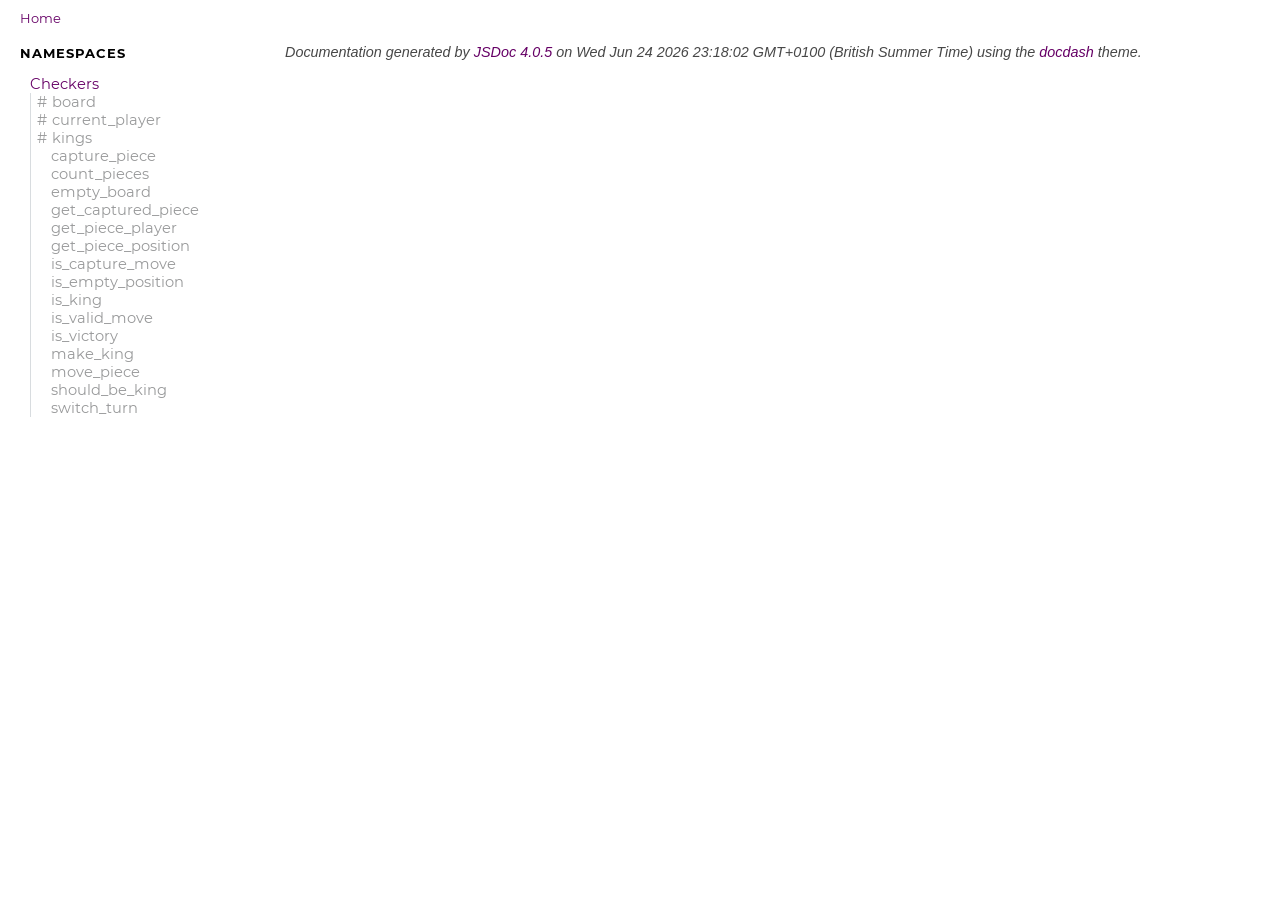
==== docs/index.html @ b890a4d1 "generate docs and aesthetics" ====
<!DOCTYPE html>
<html lang="en">
<head>
    
    <meta charset="utf-8">
    <title>Home - Documentation</title>
    
    
    <script src="scripts/prettify/prettify.js"></script>
    <script src="scripts/prettify/lang-css.js"></script>
    <!--[if lt IE 9]>
      <script src="//html5shiv.googlecode.com/svn/trunk/html5.js"></script>
    <![endif]-->
    <link type="text/css" rel="stylesheet" href="styles/prettify.css">
    <link type="text/css" rel="stylesheet" href="styles/jsdoc.css">
    <script src="scripts/nav.js" defer></script>
    
    <meta name="viewport" content="width=device-width, initial-scale=1.0">
</head>
<body>

<input type="checkbox" id="nav-trigger" class="nav-trigger" />
<label for="nav-trigger" class="navicon-button x">
  <div class="navicon"></div>
</label>

<label for="nav-trigger" class="overlay"></label>

<nav >
    
    
    <h2><a href="index.html">Home</a></h2><h3>Namespaces</h3><ul><li><a href="Checkers.html">Checkers</a><ul class='members'><li data-type='member'><a href="Checkers.html#.board">board</a></li><li data-type='member'><a href="Checkers.html#.current_player">current_player</a></li><li data-type='member'><a href="Checkers.html#.kings">kings</a></li></ul><ul class='methods'><li data-type='method'><a href="Checkers.html#.capture_piece">capture_piece</a></li><li data-type='method'><a href="Checkers.html#.count_pieces">count_pieces</a></li><li data-type='method'><a href="Checkers.html#.empty_board">empty_board</a></li><li data-type='method'><a href="Checkers.html#.get_captured_piece">get_captured_piece</a></li><li data-type='method'><a href="Checkers.html#.get_piece_player">get_piece_player</a></li><li data-type='method'><a href="Checkers.html#.get_piece_position">get_piece_position</a></li><li data-type='method'><a href="Checkers.html#.is_capture_move">is_capture_move</a></li><li data-type='method'><a href="Checkers.html#.is_empty_position">is_empty_position</a></li><li data-type='method'><a href="Checkers.html#.is_king">is_king</a></li><li data-type='method'><a href="Checkers.html#.is_valid_move">is_valid_move</a></li><li data-type='method'><a href="Checkers.html#.is_victory">is_victory</a></li><li data-type='method'><a href="Checkers.html#.make_king">make_king</a></li><li data-type='method'><a href="Checkers.html#.move_piece">move_piece</a></li><li data-type='method'><a href="Checkers.html#.should_be_king">should_be_king</a></li><li data-type='method'><a href="Checkers.html#.switch_turn">switch_turn</a></li></ul></li></ul>
    
</nav>

<div id="main">
    

    



    


    <section class="package">
        <h3> </h3>		
    </section>









    








    
    
</div>

<br class="clear">

<footer>
    Documentation generated by <a href="https://github.com/jsdoc3/jsdoc">JSDoc 4.0.5</a> on Wed Jun 24 2026 23:18:02 GMT+0100 (British Summer Time) using the <a href="https://github.com/clenemt/docdash">docdash</a> theme.
</footer>

<script>prettyPrint();</script>
<script src="scripts/polyfill.js"></script>
<script src="scripts/linenumber.js"></script>



    <link type="text/css" rel="stylesheet" href="custom.css">
    
</body>
</html>
---- docs/styles/prettify.css ----
.pln {
  color: #ddd;
}

/* string content */
.str {
  color: #61ce3c;
}

/* a keyword */
.kwd {
  color: #fbde2d;
}

/* a comment */
.com {
  color: #aeaeae;
}

/* a type name */
.typ {
  color: #8da6ce;
}

/* a literal value */
.lit {
  color: #fbde2d;
}

/* punctuation */
.pun {
  color: #ddd;
}

/* lisp open bracket */
.opn {
  color: #000000;
}

/* lisp close bracket */
.clo {
  color: #000000;
}

/* a markup tag name */
.tag {
  color: #8da6ce;
}

/* a markup attribute name */
.atn {
  color: #fbde2d;
}

/* a markup attribute value */
.atv {
  color: #ddd;
}

/* a declaration */
.dec {
  color: #EF5050;
}

/* a variable name */
.var {
  color: #c82829;
}

/* a function name */
.fun {
  color: #4271ae;
}

/* Specify class=linenums on a pre to get line numbering */
ol.linenums {
  margin-top: 0;
  margin-bottom: 0;
  padding-bottom: 2px;
}
---- docs/styles/jsdoc.css ----
* {
  box-sizing: border-box
}

html, body {
  height: 100%;
  width: 100%;
}

body {
  color: #4d4e53;
  background-color: white;
  margin: 0 auto;
  padding: 0 20px;
  font-family: 'Helvetica Neue', Helvetica, sans-serif;
  font-size: 16px;
}

img {
  max-width: 100%;
}

a,
a:active {
  color: #606;
  text-decoration: none;
}

a:hover {
  text-decoration: none;
}

article a {
  border-bottom: 1px solid #ddd;
}

article a:hover, article a:active {
  border-bottom-color: #222;
}

article .description a {
    word-break: break-word;
}

p, ul, ol, blockquote {
  margin-bottom: 1em;
  line-height: 160%;
}

h1, h2, h3, h4, h5, h6 {
  font-family: 'Montserrat', sans-serif;
}

h1, h2, h3, h4, h5, h6 {
  color: #000;
  font-weight: 400;
  margin: 0;
}

h1 {
  font-weight: 300;
  font-size: 48px;
  margin: 1em 0 .5em;
}

h1.page-title {
  font-size: 48px;
  margin: 1em 30px;
  line-height: 100%;
  word-wrap: break-word;
}

h2 {
  font-size: 24px;
  margin: 1.5em 0 .3em;
}

h3 {
  font-size: 24px;
  margin: 1.2em 0 .3em;
}

h4 {
  font-size: 18px;
  margin: 1em 0 .2em;
  color: #4d4e53;
}

h4.name {
  color: #fff;
  background: #6d426d;
  box-shadow: 0 .25em .5em #d3d3d3;
  border-top: 1px solid #d3d3d3;
  border-bottom: 1px solid #d3d3d3;
  margin: 1.5em 0 0.5em;
  padding: .75em 0 .75em 10px;
}

h4.name a {
  color: #fc83ff;
}

h4.name a:hover {
  border-bottom-color: #fc83ff;
}

h5, .container-overview .subsection-title {
  font-size: 120%;
  letter-spacing: -0.01em;
  margin: 8px 0 3px 0;
}

h6 {
  font-size: 100%;
  letter-spacing: -0.01em;
  margin: 6px 0 3px 0;
  font-style: italic;
}

.usertext h1 {
  font-family: "Source Sans Pro";
  font-size: 24px;
  margin: 2.5em 0 1em;
  font-weight: 400;
}

.usertext h2 {
  font-family: "Source Sans Pro";
  font-size: 18px;
  margin: 2em 0 0.5em;
  font-weight: 400;

}

.usertext h3 {
  font-family: "Source Sans Pro";
  font-size: 15px;
  margin: 1.5em 0 0;
  font-weight: 400;
}

.usertext h4 {
  font-family: "Source Sans Pro";
  font-size: 14px;
  margin: 0 0 0;
  font-weight: 400;
}

.usertext h5 {
  font-size: 12px;
  margin: 1em 0 0;
  font-weight: normal;
  color: #666;
}

.usertext h6 {
  font-size: 11px;
  margin: 1em 0 0;
  font-weight: normal;
  font-style: normal;
  color: #666;
}


tt, code, kbd, samp, pre {
  font-family: Consolas, Monaco, 'Andale Mono', monospace;
  background: #f4f4f4;
}

tt, code, kbd, samp{
  padding: 1px 5px;
}

pre {
  padding-bottom: 1em;
}  

.class-description {
  font-size: 130%;
  line-height: 140%;
  margin-bottom: 1em;
  margin-top: 1em;
}

.class-description:empty {
  margin: 0
}

#main {
  float: right;
  width: calc(100% - 240px);
}

header {
  display: block
}

section {
  display: block;
  background-color: #fff;
  padding: 0 0 0 30px;
}

.variation {
  display: none
}

.signature-attributes {
  font-size: 60%;
  color: #eee;
  font-style: italic;
  font-weight: lighter;
}

nav {
  float: left;
  display: block;
  width: 250px;
  background: #fff;
  overflow: auto;
  position: fixed;
  height: 100%;
}

nav #nav-search{
    width: 210px;
    height: 30px;
    padding: 5px 10px;
    font-size: 12px;
    line-height: 1.5;
    border-radius: 3px;
    margin-right: 20px;
    margin-top: 20px;
}

nav.wrap a{
    word-wrap: break-word;
}

nav h3 {
  margin-top: 12px;
  font-size: 13px;
  text-transform: uppercase;
  letter-spacing: 1px;
  font-weight: 700;
  line-height: 24px;
  margin: 15px 0 10px;
  padding: 0;
  color: #000;
}

nav h3.collapsed_header {
  cursor: pointer;
}

nav ul {
  font-family: 'Lucida Grande', 'Lucida Sans Unicode', arial, sans-serif;
  font-size: 100%;
  line-height: 17px;
  padding: 0;
  margin: 0;
  list-style-type: none;
}

nav ul a,
nav ul a:active {
  font-family: 'Montserrat', sans-serif;
  line-height: 18px;
  padding: 0;
  display: block;
  font-size: 12px;
}

nav a:hover,
nav a:active {
  color: #606;
}

nav > ul {
  padding: 0 10px;
}

nav > ul > li > a {
  color: #606;
  margin-top: 10px;
}

nav ul ul a {
  color: hsl(207, 1%, 60%);
  border-left: 1px solid hsl(207, 10%, 86%);
}

nav ul ul a,
nav ul ul a:active {
  padding-left: 20px
}

nav h2 {
   font-size: 13px;
   margin: 10px 0 0 0;
   padding: 0;
}

nav > h2 > a {
   margin: 10px 0 -10px;
   color: #606 !important;
}

footer {
  color: hsl(0, 0%, 28%);
  margin-left: 250px;
  display: block;
  padding: 15px;
  font-style: italic;
  font-size: 90%;
}

.ancestors {
  color: #999
}

.ancestors a {
   color: #999 !important;
}

.clear {
  clear: both
}

.important {
  font-weight: bold;
  color: #950B02;
}

.yes-def {
  text-indent: -1000px
}

.type-signature {
  color: #CA79CA
}

.type-signature:last-child {
  color: #eee;
}

.name, .signature {
  font-family: Consolas, Monaco, 'Andale Mono', monospace
}

.signature {
    color: #fc83ff;
}

.details {
  margin-top: 6px;
  border-left: 2px solid #DDD;
  line-height: 20px;
  font-size: 14px;
}

.details dt {
   width: auto;
   float: left;
   padding-left: 10px;
}

.details dd {
   margin-left: 70px;
   margin-top: 6px;
   margin-bottom: 6px;
}

.details ul {
   margin: 0
}

.details ul {
   list-style-type: none
}

.details pre.prettyprint {
   margin: 0
}

.details .object-value {
   padding-top: 0
}

.description {
  margin-bottom: 1em;
  margin-top: 1em;
}

.code-caption {
  font-style: italic;
  font-size: 107%;
  margin: 0;
}

.prettyprint {
  font-size: 14px;
  overflow: auto;
}

.prettyprint.source {
  width: inherit;
  line-height: 18px;
  display: block;
  background-color: #0d152a;
  color: #aeaeae;
}

.prettyprint code {
  line-height: 18px;
  display: block;
  background-color: #0d152a;
  color: #4D4E53;
}

.prettyprint > code {
  padding: 15px;
}

.prettyprint .linenums code {
  padding: 0 15px
}

.prettyprint .linenums li:first-of-type code {
  padding-top: 15px
}

.prettyprint code span.line {
  display: inline-block
}

.prettyprint.linenums {
  padding-left: 70px;
  -webkit-user-select: none;
  -moz-user-select: none;
  -ms-user-select: none;
  user-select: none;
}

.prettyprint.linenums ol {
   padding-left: 0
}

.prettyprint.linenums li {
   border-left: 3px #34446B solid;
}

.prettyprint.linenums li.selected, .prettyprint.linenums li.selected * {
   background-color: #34446B;
}

.prettyprint.linenums li * {
   -webkit-user-select: text;
   -moz-user-select: text;
   -ms-user-select: text;
   user-select: text;
}

.prettyprint.linenums li code:empty:after {
  content:"";
  display:inline-block;
  width:0px;
}

table {
  border-spacing: 0;
  border: 1px solid #ddd;
  border-collapse: collapse;
  border-radius: 3px;
  box-shadow: 0 1px 3px rgba(0,0,0,0.1);
  width: 100%;
  font-size: 14px;
  margin: 1em 0;
}

td, th {
   margin: 0px;
   text-align: left;
   vertical-align: top;
   padding: 10px;
   display: table-cell;
}

thead tr, thead tr {
   background-color: #fff;
   font-weight: bold;
   border-bottom: 1px solid #ddd;
}

.params .type {
  white-space: nowrap;
}

.params code {
  white-space: pre;
}

.params td, .params .name, .props .name, .name code {
   color: #4D4E53;
   font-family: Consolas, Monaco, 'Andale Mono', monospace;
   font-size: 100%;
}

.params td {
   border-top: 1px solid #eee
}

.params td.description > p:first-child, .props td.description > p:first-child {
   margin-top: 0;
   padding-top: 0;
}

.params td.description > p:last-child, .props td.description > p:last-child {
   margin-bottom: 0;
   padding-bottom: 0;
}

span.param-type, .params td .param-type, .param-type dd {
   color: #606;
  font-family: Consolas, Monaco, 'Andale Mono', monospace
}

.param-type dt, .param-type dd {
  display: inline-block
}

.param-type {
  margin: 14px 0;
}

.disabled {
  color: #454545
}

/* navicon button */
.navicon-button {
  display: none;
  position: relative;
  padding: 2.0625rem 1.5rem;
  transition: 0.25s;
  cursor: pointer;
  -webkit-user-select: none;
     -moz-user-select: none;
      -ms-user-select: none;
          user-select: none;
  opacity: .8;
}
.navicon-button .navicon:before, .navicon-button .navicon:after {
  transition: 0.25s;
}
.navicon-button:hover {
  transition: 0.5s;
  opacity: 1;
}
.navicon-button:hover .navicon:before, .navicon-button:hover .navicon:after {
  transition: 0.25s;
}
.navicon-button:hover .navicon:before {
  top: .825rem;
}
.navicon-button:hover .navicon:after {
  top: -.825rem;
}

/* navicon */
.navicon {
  position: relative;
  width: 2.5em;
  height: .3125rem;
  background: #000;
  transition: 0.3s;
  border-radius: 2.5rem;
}
.navicon:before, .navicon:after {
  display: block;
  content: "";
  height: .3125rem;
  width: 2.5rem;
  background: #000;
  position: absolute;
  z-index: -1;
  transition: 0.3s 0.25s;
  border-radius: 1rem;
}
.navicon:before {
  top: .625rem;
}
.navicon:after {
  top: -.625rem;
}

/* open */
.nav-trigger:checked + label:not(.steps) .navicon:before,
.nav-trigger:checked + label:not(.steps) .navicon:after {
  top: 0 !important;
}

.nav-trigger:checked + label .navicon:before,
.nav-trigger:checked + label .navicon:after {
  transition: 0.5s;
}

/* Minus */
.nav-trigger:checked + label {
  -webkit-transform: scale(0.75);
          transform: scale(0.75);
}

/* × and + */
.nav-trigger:checked + label.plus .navicon,
.nav-trigger:checked + label.x .navicon {
  background: transparent;
}

.nav-trigger:checked + label.plus .navicon:before,
.nav-trigger:checked + label.x .navicon:before {
  -webkit-transform: rotate(-45deg);
          transform: rotate(-45deg);
  background: #FFF;
}

.nav-trigger:checked + label.plus .navicon:after,
.nav-trigger:checked + label.x .navicon:after {
  -webkit-transform: rotate(45deg);
          transform: rotate(45deg);
  background: #FFF;
}

.nav-trigger:checked + label.plus {
  -webkit-transform: scale(0.75) rotate(45deg);
          transform: scale(0.75) rotate(45deg);
}

.nav-trigger:checked ~ nav {
  left: 0 !important;
}

.nav-trigger:checked ~ .overlay {
  display: block;
}

.nav-trigger {
  position: fixed;
  top: 0;
  clip: rect(0, 0, 0, 0);
}

.overlay {
  display: none;
  position: fixed;
  top: 0;
  bottom: 0;
  left: 0;
  right: 0;
  width: 100%;
  height: 100%;
  background: hsla(0, 0%, 0%, 0.5);
  z-index: 1;
}

/* nav level */
.level-hide {
    display: none;
}
html[data-search-mode] .level-hide {
    display: block;
}


@media only screen and (max-width: 680px) {
  body {
    overflow-x: hidden;
  }

  nav {
    background: #FFF;
    width: 250px;
    height: 100%;
    position: fixed;
    top: 0;
    right: 0;
    bottom: 0;
    left: -250px;
    z-index: 3;
    padding: 0 10px;
    transition: left 0.2s;
  }

  .navicon-button {
    display: inline-block;
    position: fixed;
    top: 1.5em;
    right: 0;
    z-index: 2;
  }

  #main {
    width: 100%;
  }

  #main h1.page-title {
    margin: 1em 0;
  }

  #main section {
    padding: 0;
  }

  footer {
    margin-left: 0;
  }
}

/** Add a '#' to static members */
[data-type="member"] a::before {
  content: '#';
  display: inline-block;
  margin-left: -14px;
  margin-right: 5px;
}

#disqus_thread{
    margin-left: 30px;
}

@font-face {
  font-family: 'Montserrat';
  font-style: normal;
  font-weight: 400;
  src: url('../fonts/Montserrat/Montserrat-Regular.eot'); /* IE9 Compat Modes */
  src: url('../fonts/Montserrat/Montserrat-Regular.eot?#iefix') format('embedded-opentype'), /* IE6-IE8 */
       url('../fonts/Montserrat/Montserrat-Regular.woff2') format('woff2'), /* Super Modern Browsers */
       url('../fonts/Montserrat/Montserrat-Regular.woff') format('woff'), /* Pretty Modern Browsers */
       url('../fonts/Montserrat/Montserrat-Regular.ttf')  format('truetype'); /* Safari, Android, iOS */
}

@font-face {
  font-family: 'Montserrat';
  font-style: normal;
  font-weight: 700;
  src: url('../fonts/Montserrat/Montserrat-Bold.eot'); /* IE9 Compat Modes */
  src: url('../fonts/Montserrat/Montserrat-Bold.eot?#iefix') format('embedded-opentype'), /* IE6-IE8 */
       url('../fonts/Montserrat/Montserrat-Bold.woff2') format('woff2'), /* Super Modern Browsers */
       url('../fonts/Montserrat/Montserrat-Bold.woff') format('woff'), /* Pretty Modern Browsers */
       url('../fonts/Montserrat/Montserrat-Bold.ttf')  format('truetype'); /* Safari, Android, iOS */
}

@font-face {
    font-family: 'Source Sans Pro';
    src: url('../fonts/Source-Sans-Pro/sourcesanspro-regular-webfont.eot');
    src: url('../fonts/Source-Sans-Pro/sourcesanspro-regular-webfont.eot?#iefix') format('embedded-opentype'),
         url('../fonts/Source-Sans-Pro/sourcesanspro-regular-webfont.woff2') format('woff2'),
         url('../fonts/Source-Sans-Pro/sourcesanspro-regular-webfont.woff') format('woff'),
         url('../fonts/Source-Sans-Pro/sourcesanspro-regular-webfont.ttf') format('truetype'),
         url('../fonts/Source-Sans-Pro/sourcesanspro-regular-webfont.svg#source_sans_proregular') format('svg');
    font-weight: 400;
    font-style: normal;
}

@font-face {
    font-family: 'Source Sans Pro';
    src: url('../fonts/Source-Sans-Pro/sourcesanspro-light-webfont.eot');
    src: url('../fonts/Source-Sans-Pro/sourcesanspro-light-webfont.eot?#iefix') format('embedded-opentype'),
         url('../fonts/Source-Sans-Pro/sourcesanspro-light-webfont.woff2') format('woff2'),
         url('../fonts/Source-Sans-Pro/sourcesanspro-light-webfont.woff') format('woff'),
         url('../fonts/Source-Sans-Pro/sourcesanspro-light-webfont.ttf') format('truetype'),
         url('../fonts/Source-Sans-Pro/sourcesanspro-light-webfont.svg#source_sans_prolight') format('svg');
    font-weight: 300;
    font-style: normal;

}
---- docs/custom.css ----
h4
{
    font-size: 20pt;
    font-weight: bold;
}

.type-signature.type-signature-static
{
    display: none;
}

nav ul a, nav ul a:active {
    font-size: 11pt;
}
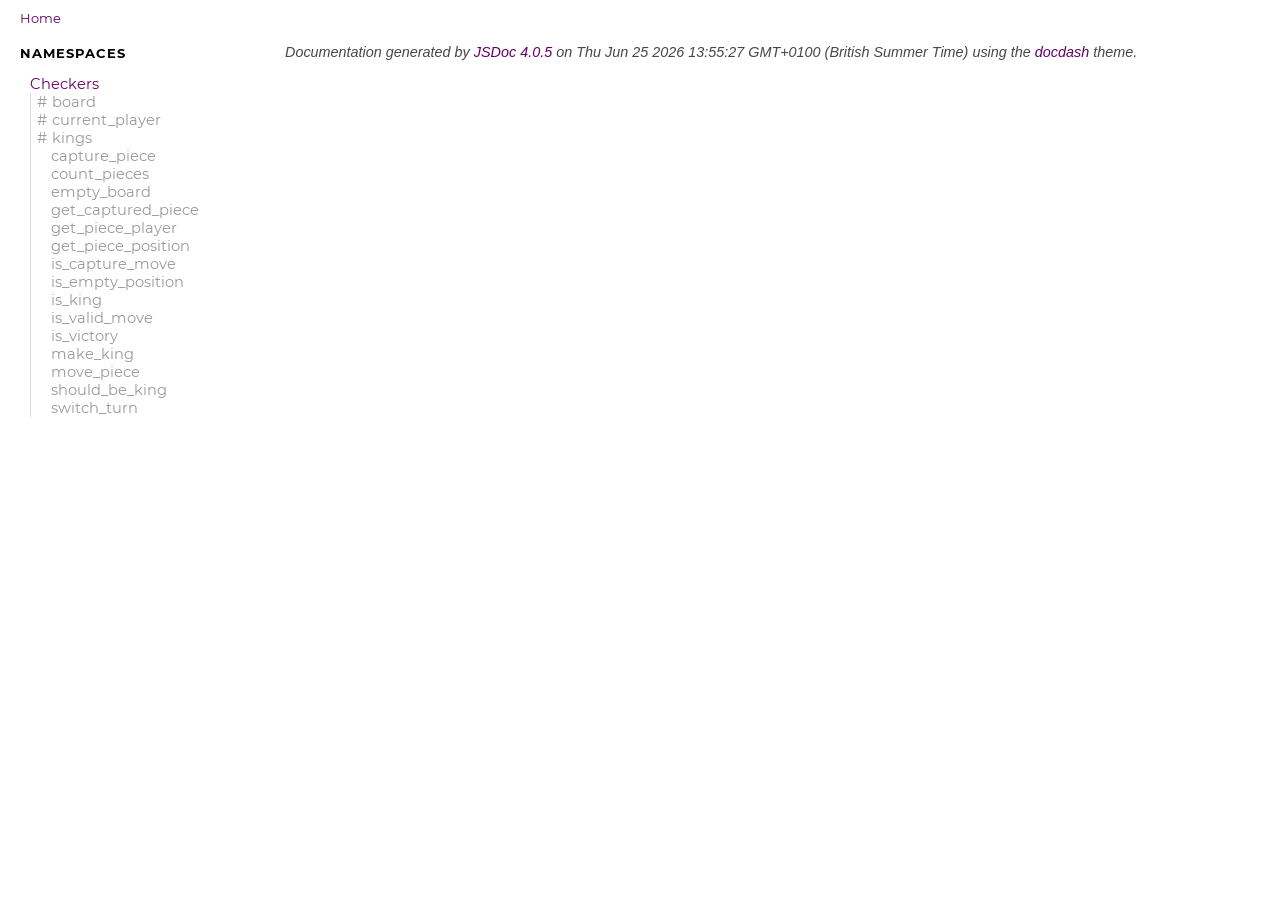
==== commit 9b72f9c9: "Final commit" ====
--- a/docs/index.html
+++ b/docs/index.html
@@ -71,7 +71,7 @@
 <br class="clear">
 
 <footer>
-    Documentation generated by <a href="https://github.com/jsdoc3/jsdoc">JSDoc 4.0.5</a> on Wed Jun 24 2026 23:18:02 GMT+0100 (British Summer Time) using the <a href="https://github.com/clenemt/docdash">docdash</a> theme.
+    Documentation generated by <a href="https://github.com/jsdoc3/jsdoc">JSDoc 4.0.5</a> on Thu Jun 25 2026 13:55:27 GMT+0100 (British Summer Time) using the <a href="https://github.com/clenemt/docdash">docdash</a> theme.
 </footer>
 
 <script>prettyPrint();</script>
